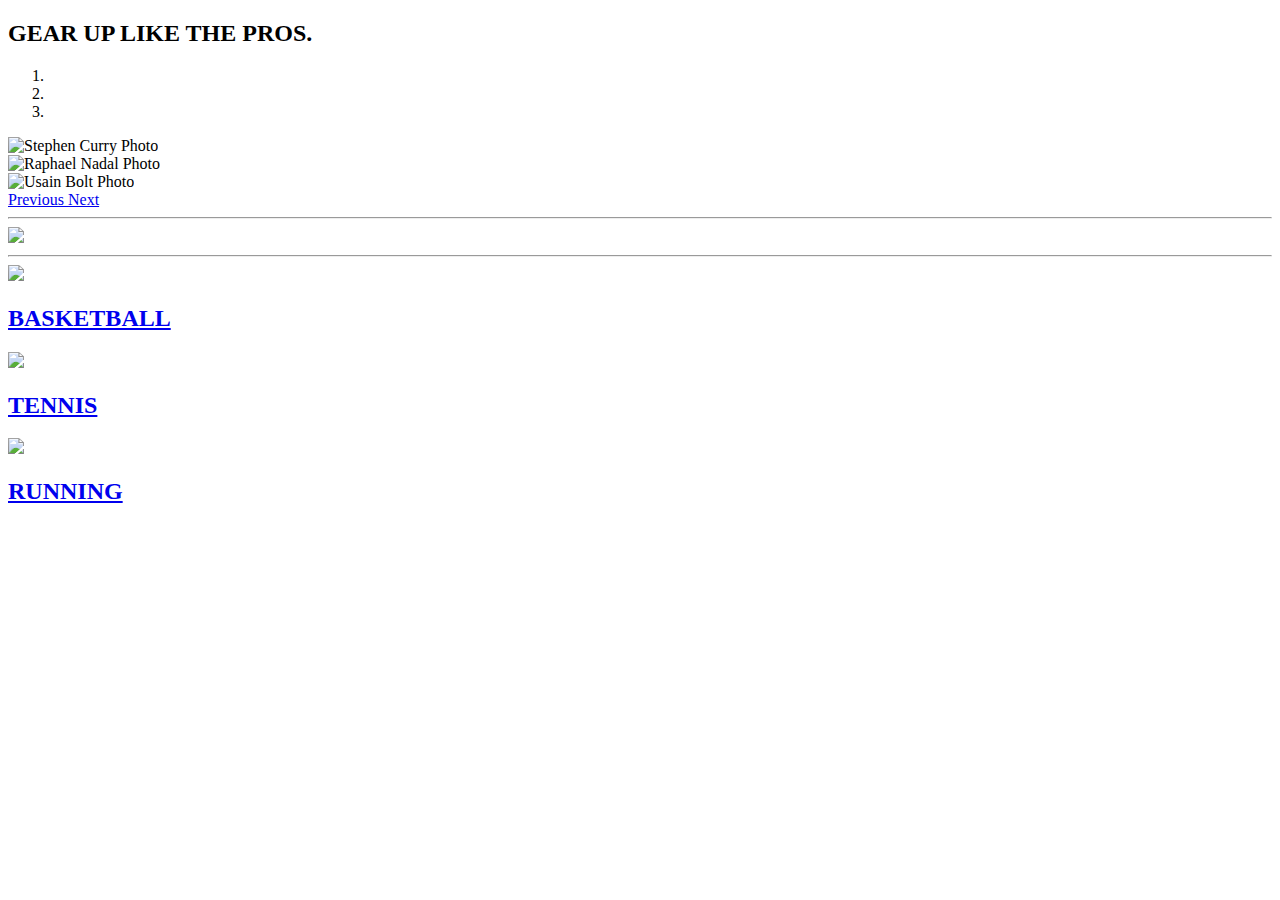
==== src/main/resources/templates/index.html @ 0630ad66 "Added entities (Role and UserRole for security and User for regular entity)" ====
<!DOCTYPE html>
<html lang="en" xmlns:th="http://www.w3.org/1000/xhtml">

<head th:replace="common/header :: common-header" />

<body>

	<div th:replace="common/header :: navbar"></div>

	<div class="container">
		<div class="row">

			<!-- Carousel -->
			<div class="col-xs-offset-2 col-xs-8">
				<div class="panel panel-default">
					<div class="panel-heading">
						<h2 class="home home-headline">GEAR UP LIKE THE PROS.</h2>
					</div>
					<div class="panel-body">

						<div id="carousel-example-generic" class="carousel slide"
							data-ride="carousel">
							<!-- Indicators -->
							<ol class="carousel-indicators">
								<li data-target="#carousel-example-generic" data-slide-to="0"
									class="active"></li>
								<li data-target="#carousel-example-generic" data-slide-to="1"></li>
								<li data-target="#carousel-example-generic" data-slide-to="2"></li>
							</ol>

							<!-- Wrapper for slides -->
							<div class="carousel-inner" role="listbox">
								<!-- 1st Slide Photo -->
								<div class="item active">
									<img class="img-responsive" src="/images/carousel-1.jpg"
										alt="Stephen Curry Photo">
									<div class="carousel-caption"></div>
								</div>

								<!-- 2nd Slide Photo -->
								<div class="item">
									<img class="img-responsive" src="/images/carousel-2.jpg"
										alt="Raphael Nadal Photo">
									<div class="carousel-caption"></div>
								</div>

								<!-- 3rd Slide Photo -->
								<div class="item">
									<img class="img-responsive" src="/images/carousel-3.jpg"
										alt="Usain Bolt Photo">
									<div class="carousel-caption"></div>
								</div>

							</div>

							<!-- Controls -->
							<a class="left carousel-control" href="#carousel-example-generic"
								role="button" data-slide="prev"> <span
								class="glyphicon glyphicon-chevron-left" aria-hidden="true"></span>
								<span class="sr-only">Previous</span>
							</a> <a class="right carousel-control"
								href="#carousel-example-generic" role="button" data-slide="next">
								<span class="glyphicon glyphicon-chevron-right"
								aria-hidden="true"></span> <span class="sr-only">Next</span>
							</a>
						</div>
					</div>
				</div>
			</div>
		</div>
		<hr>
	</div>

	<div class="container">
		<div class="row">
			<div class="col-xs-12">
				<img class="img-responsive" src="/images/new_arrivals.jpg">
			</div>
		</div>

		<hr>
	</div>

	<div class="container no-padding">
		<div class="row">
			<div class="col-xs-4">
				<div class="panel panel-default">
					<div class="panel-body">
						<a href="#" class="no-decor"> <img class="img-responsive"
							src="/images/basketball-shoes-landing-selection.jpg">
							<h2 class="home home-selection" style="word-wrap: break-word">BASKETBALL</h2>
						</a>
					</div>
				</div>
			</div>

			<div class="col-xs-4">
				<div class="panel panel-default">
					<div class="panel-body">
						<a href="#" class="no-decor"> <img class="img-responsive"
							src="/images/tennis-shoes-landing-selection.jpg">
							<h2 class="home home-selection" style="word-wrap: break-word">TENNIS</h2>
						</a>
					</div>
				</div>
			</div>

			<div class="col-xs-4">
				<div class="panel panel-default">
					<div class="panel-body">
						<a href="#" class="no-decor"> <img class="img-responsive"
							src="/images/running-shoes-landing-selection.jpg">
							<h2 class="home home-selection" style="word-wrap: break-word">RUNNING</h2>
						</a>
					</div>
				</div>
			</div>
		</div>
	</div>
	
	<div th:replace="common/header :: body-bottom-scripts"></div>

</body>
</html>
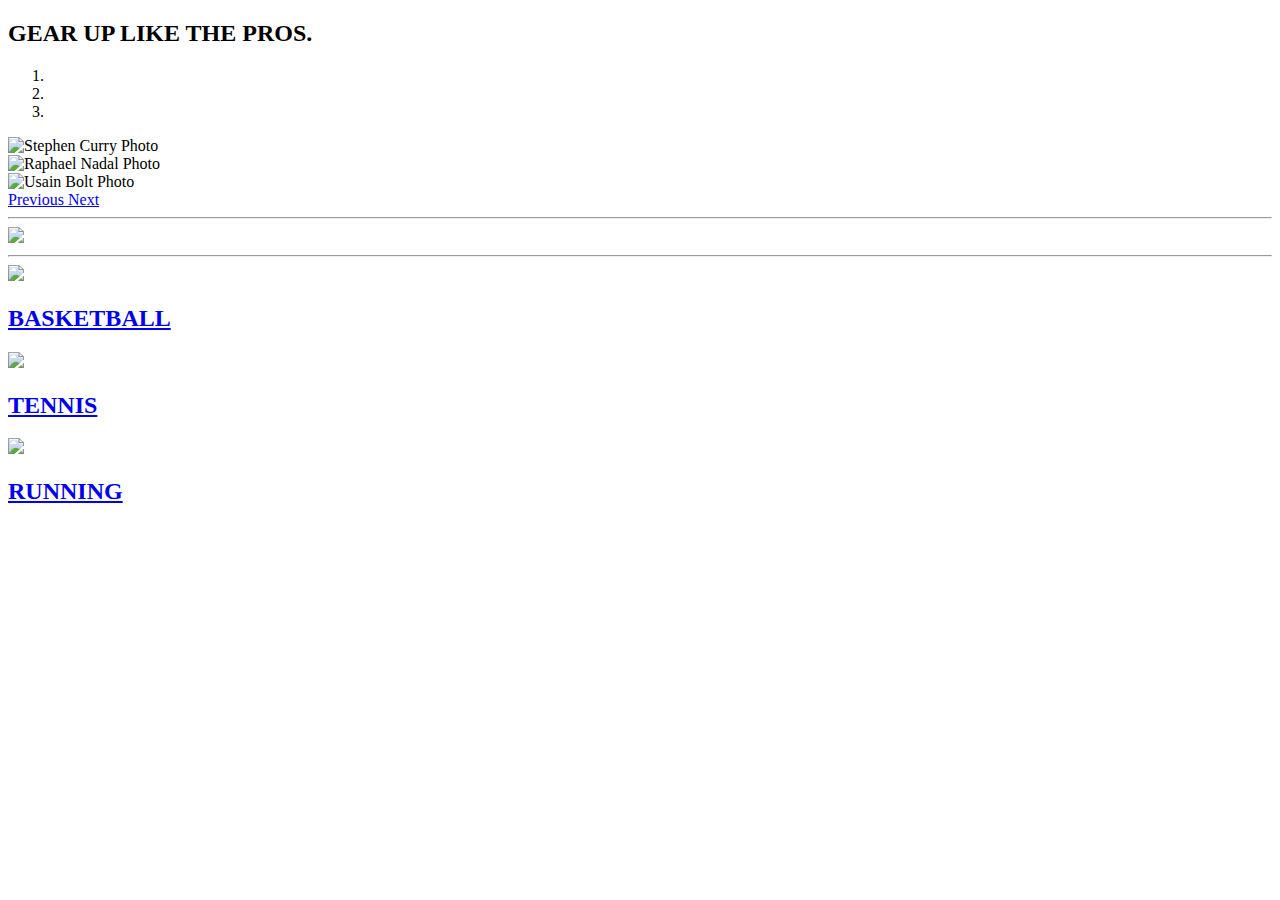
==== commit d783a1d1: "Created and worked on SecurityConfig, UserRepository, UserSecurityService, and SecurityUtility files" ====
--- a/src/main/resources/templates/index.html
+++ b/src/main/resources/templates/index.html
@@ -56,13 +56,13 @@
 
 							<!-- Controls -->
 							<a class="left carousel-control" href="#carousel-example-generic"
-								role="button" data-slide="prev"> <span
+								role="button" data-slide="prev"><span
 								class="glyphicon glyphicon-chevron-left" aria-hidden="true"></span>
 								<span class="sr-only">Previous</span>
 							</a> <a class="right carousel-control"
 								href="#carousel-example-generic" role="button" data-slide="next">
 								<span class="glyphicon glyphicon-chevron-right"
-								aria-hidden="true"></span> <span class="sr-only">Next</span>
+								aria-hidden="true"></span><span class="sr-only">Next</span>
 							</a>
 						</div>
 					</div>
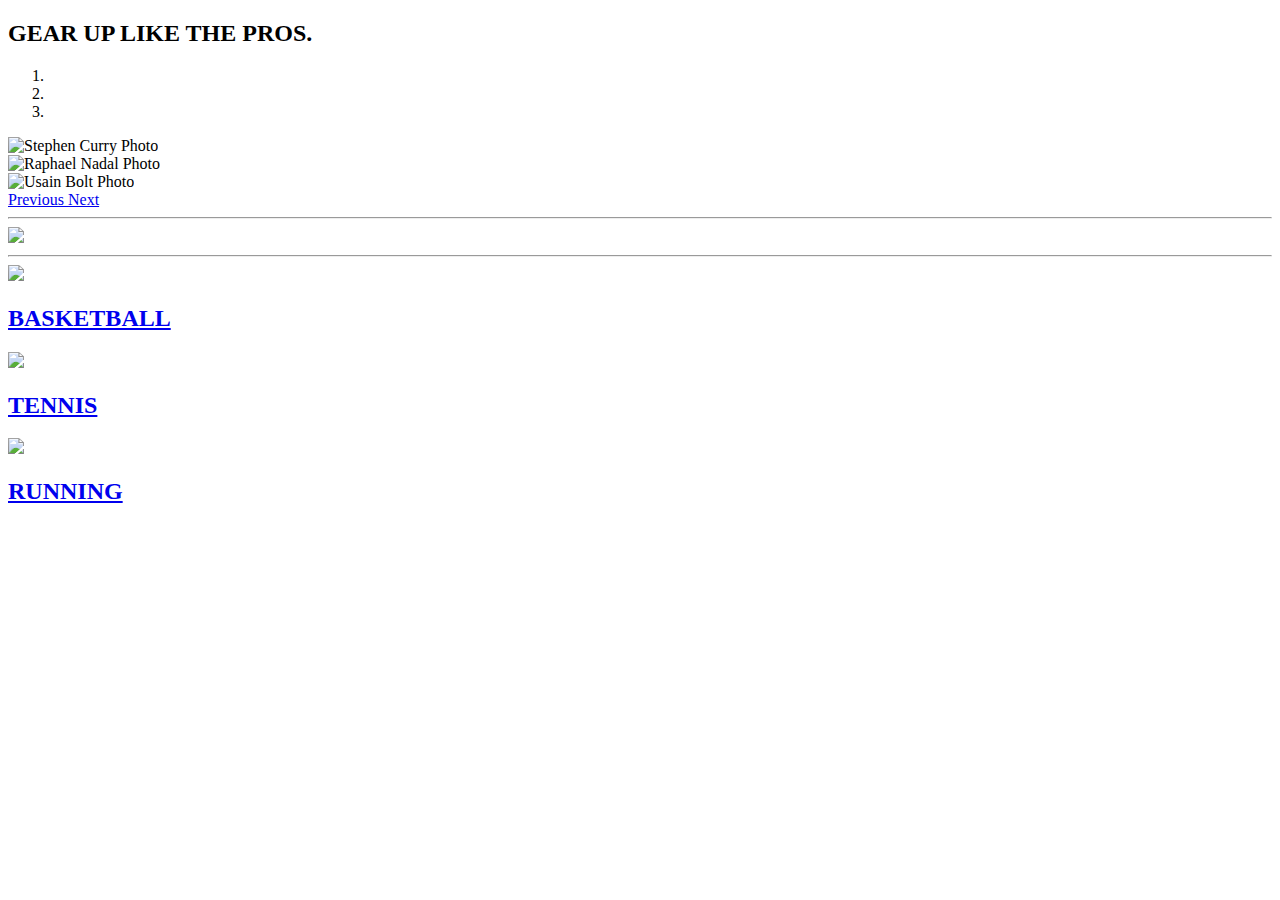
==== commit 6fc90ec3: "Change myAccount page view. Commented out old content." ====
--- a/src/main/resources/templates/index.html
+++ b/src/main/resources/templates/index.html
@@ -58,11 +58,11 @@
 							<a class="left carousel-control" href="#carousel-example-generic"
 								role="button" data-slide="prev"><span
 								class="glyphicon glyphicon-chevron-left" aria-hidden="true"></span>
-								<span class="sr-only">Previous</span>
-							</a> <a class="right carousel-control"
-								href="#carousel-example-generic" role="button" data-slide="next">
-								<span class="glyphicon glyphicon-chevron-right"
-								aria-hidden="true"></span><span class="sr-only">Next</span>
+								<span class="sr-only">Previous</span> </a> <a
+								class="right carousel-control" href="#carousel-example-generic"
+								role="button" data-slide="next"> <span
+								class="glyphicon glyphicon-chevron-right" aria-hidden="true"></span><span
+								class="sr-only">Next</span>
 							</a>
 						</div>
 					</div>
@@ -118,7 +118,7 @@
 			</div>
 		</div>
 	</div>
-	
+
 	<div th:replace="common/header :: body-bottom-scripts"></div>
 
 </body>
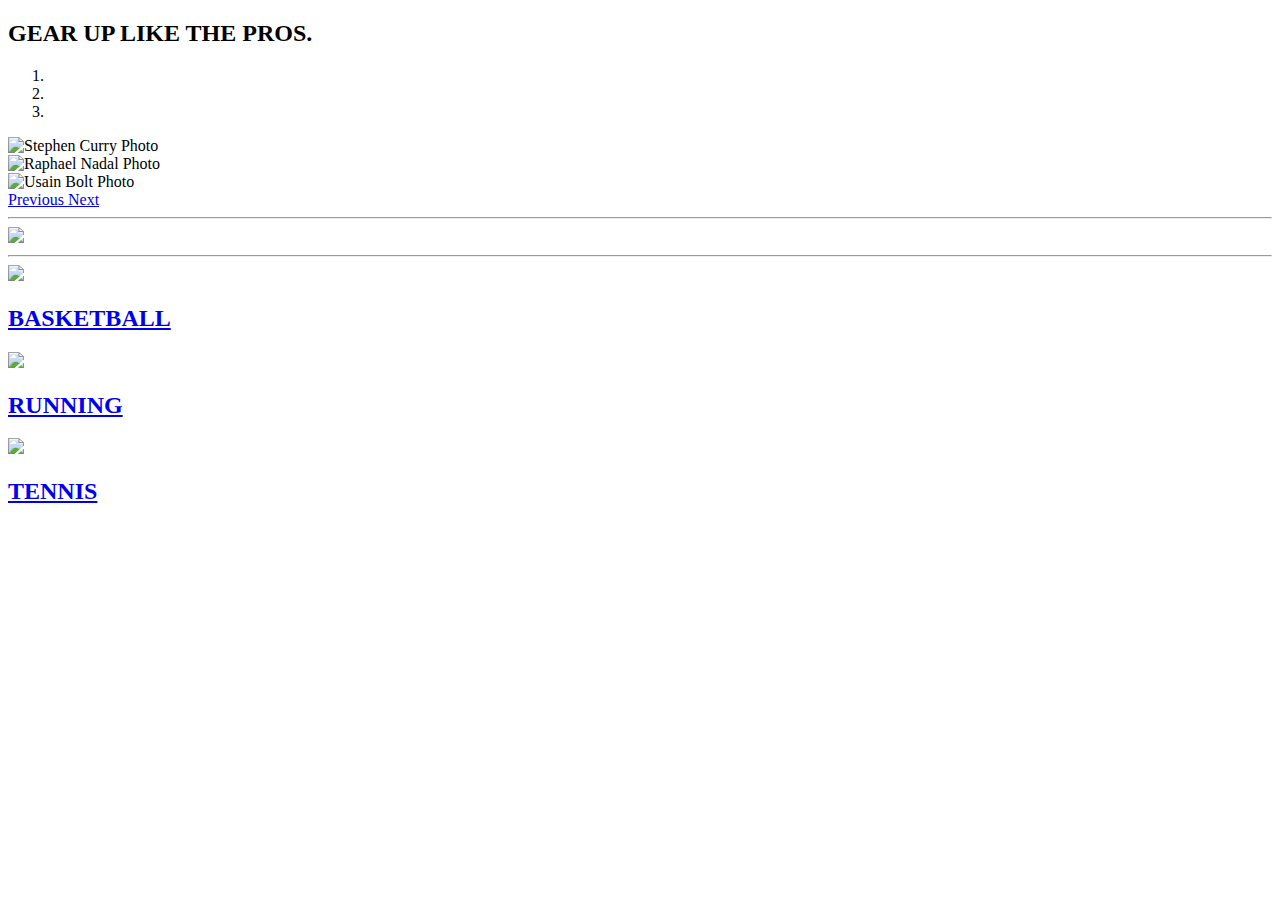
==== commit 0b0daf49: "Edit index page" ====
--- a/src/main/resources/templates/index.html
+++ b/src/main/resources/templates/index.html
@@ -99,8 +99,8 @@
 				<div class="panel panel-default">
 					<div class="panel-body">
 						<a href="#" class="no-decor"> <img class="img-responsive"
-							src="/images/tennis-shoes-landing-selection.jpg">
-							<h2 class="home home-selection" style="word-wrap: break-word">TENNIS</h2>
+							src="/images/running-shoes-landing-selection.jpg">
+							<h2 class="home home-selection" style="word-wrap: break-word">RUNNING</h2>
 						</a>
 					</div>
 				</div>
@@ -110,12 +110,13 @@
 				<div class="panel panel-default">
 					<div class="panel-body">
 						<a href="#" class="no-decor"> <img class="img-responsive"
-							src="/images/running-shoes-landing-selection.jpg">
-							<h2 class="home home-selection" style="word-wrap: break-word">RUNNING</h2>
+							src="/images/tennis-shoes-landing-selection.jpg">
+							<h2 class="home home-selection" style="word-wrap: break-word">TENNIS</h2>
 						</a>
 					</div>
 				</div>
 			</div>
+
 		</div>
 	</div>
 
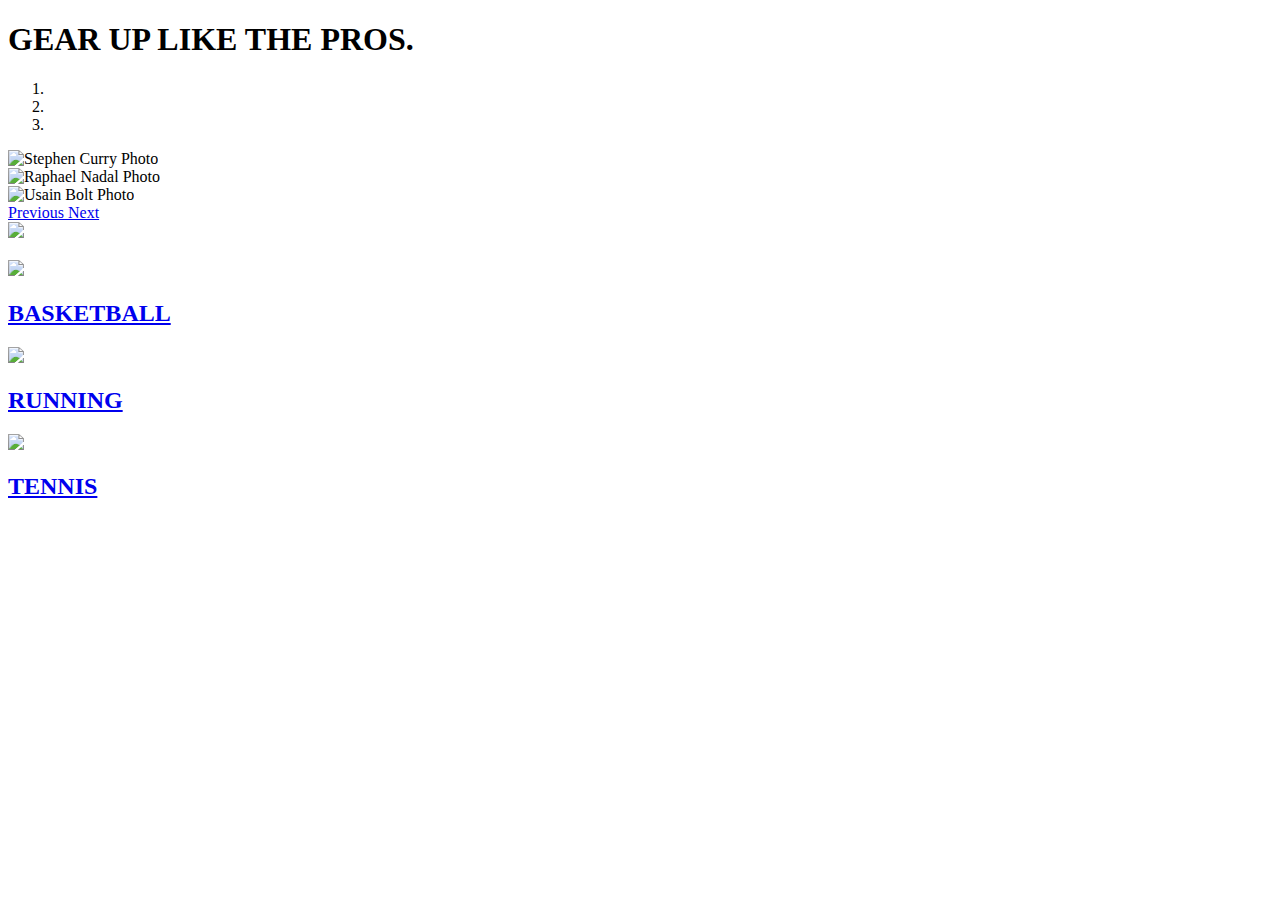
==== commit 102df71b: "Edit views (myAccount, shoeDetails, and shoeRack)" ====
--- a/src/main/resources/templates/index.html
+++ b/src/main/resources/templates/index.html
@@ -15,7 +15,7 @@
 			<div class="col-xs-offset-2 col-xs-8">
 				<div class="panel panel-default">
 					<div class="panel-heading">
-						<h2 class="home home-headline">GEAR UP LIKE THE PROS.</h2>
+						<h1 class="home home-headline">GEAR UP LIKE THE PROS.</h1>
 					</div>
 					<div class="panel-body">
 
@@ -69,7 +69,7 @@
 				</div>
 			</div>
 		</div>
-		<hr>
+		
 	</div>
 
 	<div class="container">
@@ -79,7 +79,7 @@
 			</div>
 		</div>
 
-		<hr>
+		<br/>
 	</div>
 
 	<div class="container no-padding">
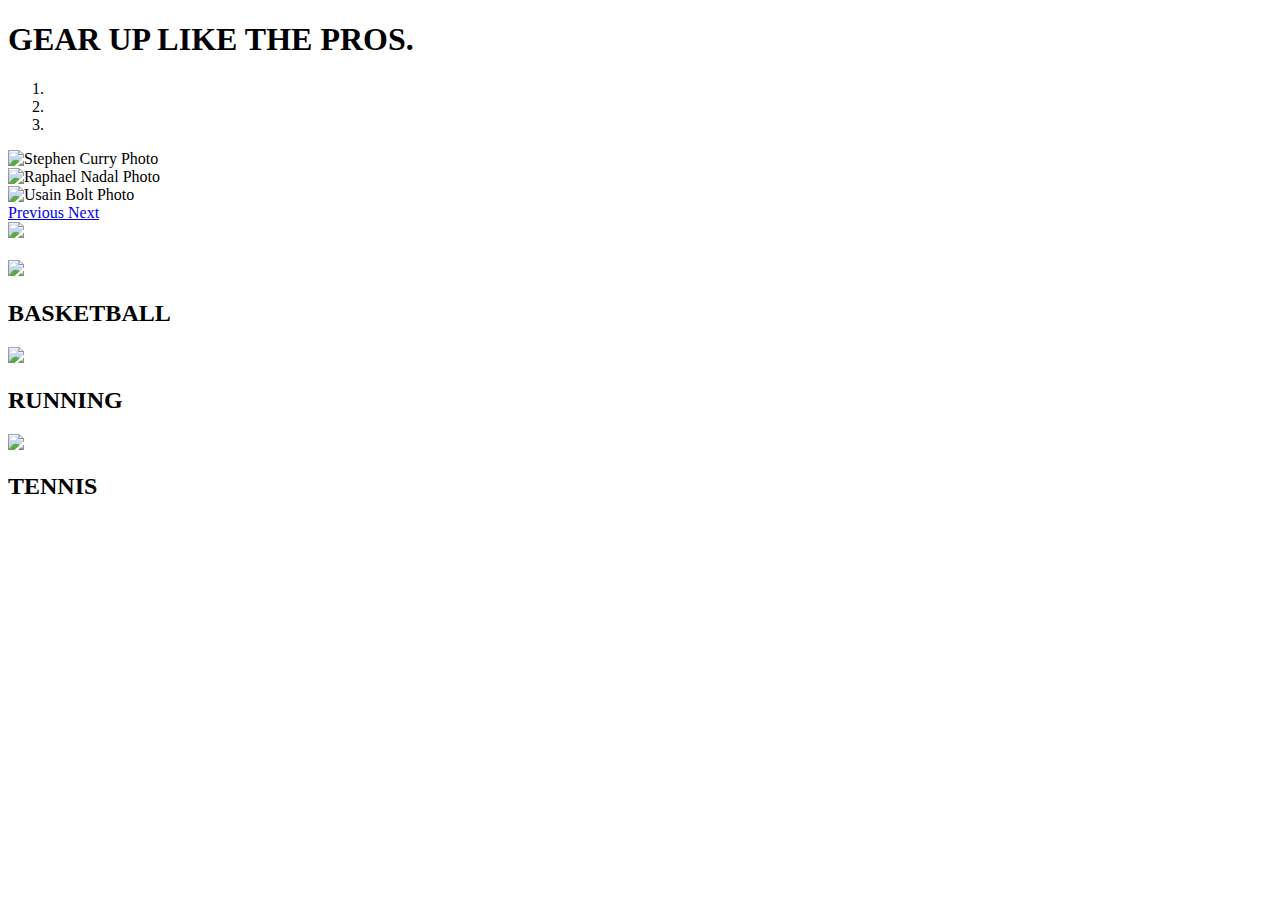
==== commit 871f7d30: "Continue with testing and debugging the application." ====
--- a/src/main/resources/templates/index.html
+++ b/src/main/resources/templates/index.html
@@ -51,6 +51,8 @@
 										alt="Usain Bolt Photo">
 									<div class="carousel-caption"></div>
 								</div>
+								
+								
 
 							</div>
 
@@ -75,7 +77,7 @@
 	<div class="container">
 		<div class="row">
 			<div class="col-xs-12">
-				<img class="img-responsive" src="/images/new_arrivals.jpg">
+				<a th:href="@{/listNewArrivals}"><img class="img-responsive" src="/images/new_arrivals.jpg"></a>
 			</div>
 		</div>
 
@@ -87,7 +89,7 @@
 			<div class="col-xs-4">
 				<div class="panel panel-default">
 					<div class="panel-body">
-						<a href="#" class="no-decor"> <img class="img-responsive"
+						<a th:href="@{/searchByCategory(category='Basketball')}" class="no-decor"> <img class="img-responsive"
 							src="/images/basketball-shoes-landing-selection.jpg">
 							<h2 class="home home-selection" style="word-wrap: break-word">BASKETBALL</h2>
 						</a>
@@ -98,7 +100,7 @@
 			<div class="col-xs-4">
 				<div class="panel panel-default">
 					<div class="panel-body">
-						<a href="#" class="no-decor"> <img class="img-responsive"
+						<a th:href="@{/searchByCategory(category='Running')}" class="no-decor"> <img class="img-responsive"
 							src="/images/running-shoes-landing-selection.jpg">
 							<h2 class="home home-selection" style="word-wrap: break-word">RUNNING</h2>
 						</a>
@@ -109,7 +111,7 @@
 			<div class="col-xs-4">
 				<div class="panel panel-default">
 					<div class="panel-body">
-						<a href="#" class="no-decor"> <img class="img-responsive"
+						<a th:href="@{/searchByCategory(category='Tennis')}" class="no-decor"> <img class="img-responsive"
 							src="/images/tennis-shoes-landing-selection.jpg">
 							<h2 class="home home-selection" style="word-wrap: break-word">TENNIS</h2>
 						</a>
@@ -119,6 +121,8 @@
 
 		</div>
 	</div>
+	
+	<div th:replace="common/header :: footer" /></div>
 
 	<div th:replace="common/header :: body-bottom-scripts"></div>
 
